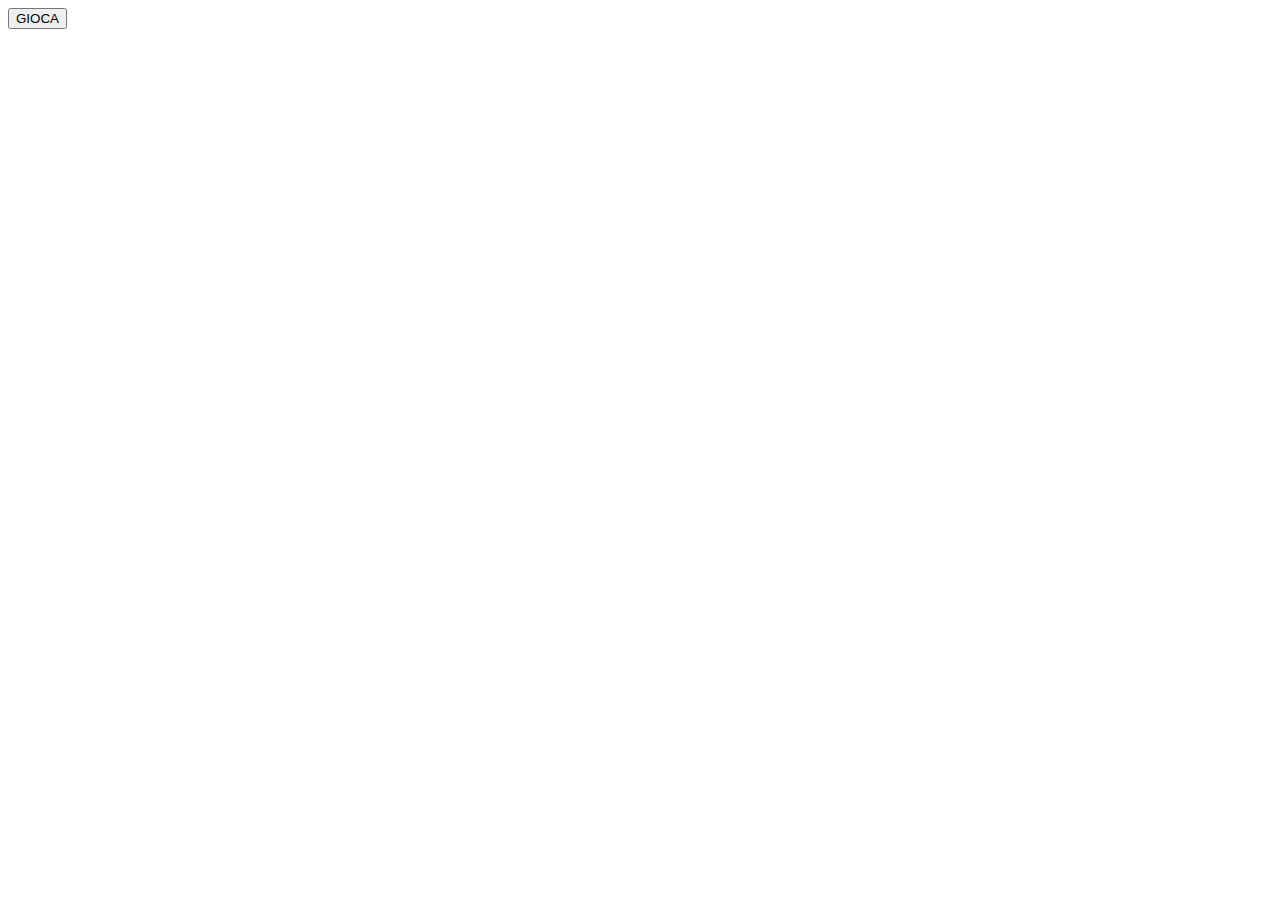
==== Dadi/index.html @ 7f0bf3ad "Javascript esercizio dadi" ====
<!DOCTYPE html>
<html lang="en" dir="ltr">
  <head>
    <meta name="viewport" content="width=device-width, initial-scale=1.0">
    <meta charset="utf-8">
    <title>Gioco dei dadi</title>
  </head>
  <body>
    <input onclick="myFunction()" type="button" name="" value="GIOCA">

    <script src="js/script.js" charset="utf-8"></script>
  </body>
</html>
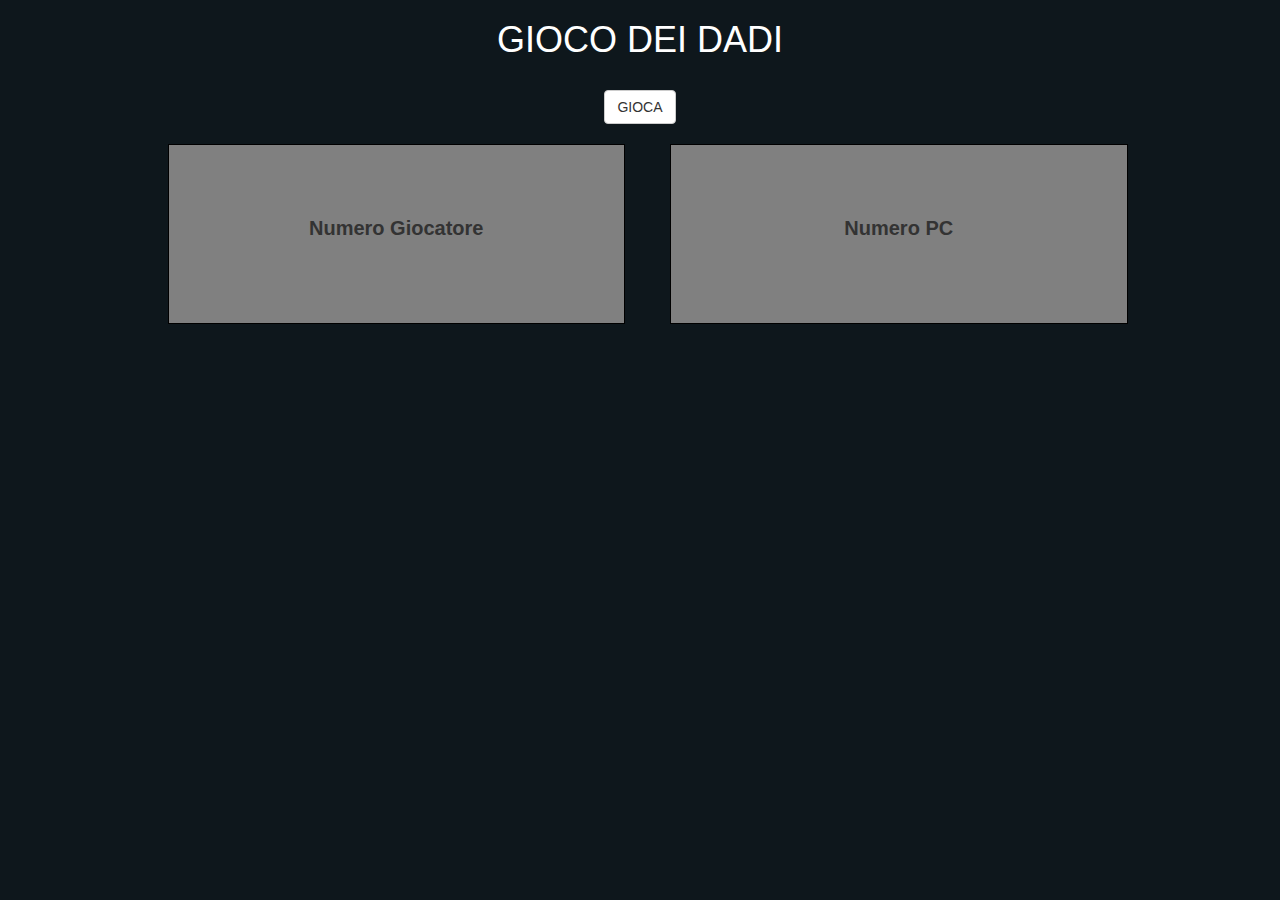
==== commit 91095b93: "Esercizio dadi completo" ====
--- a/Dadi/index.html
+++ b/Dadi/index.html
@@ -1,12 +1,52 @@
 <!DOCTYPE html>
 <html lang="en" dir="ltr">
   <head>
+    <!-- Latest compiled and minified CSS -->
+    <link rel="stylesheet" href="https://maxcdn.bootstrapcdn.com/bootstrap/3.3.7/css/bootstrap.min.css" integrity="sha384-BVYiiSIFeK1dGmJRAkycuHAHRg32OmUcww7on3RYdg4Va+PmSTsz/K68vbdEjh4u" crossorigin="anonymous">
+
+    <link rel="stylesheet" href="css/style.css">
     <meta name="viewport" content="width=device-width, initial-scale=1.0">
     <meta charset="utf-8">
     <title>Gioco dei dadi</title>
   </head>
   <body>
-    <input onclick="myFunction()" type="button" name="" value="GIOCA">
+
+    <div class="container">
+      <div class="row">
+        <div class="col-xs-12 text-center">
+          <h1>GIOCO DEI DADI</h1>
+        </div>
+      </div>
+    </div>
+
+    <div class="container">
+      <div class="row">
+        <div class="col-xs-12 text-center">
+          <button onclick="myFunction()" type="submit" class="btn btn-default margin">GIOCA</button>
+        </div>
+        <div class="col-xs-12 col-sm-5  col-sm-offset-1">
+          <div class="box">
+            <p id="giocatore">Numero Giocatore</p>
+          </div>
+
+        </div>
+        <div class="col-xs-12 col-sm-5 right">
+          <div class="box">
+            <p id="pc">Numero PC</p>
+          </div>
+
+        </div>
+      </div>
+    </div>
+
+    <div class="container">
+      <div class="row">
+        <div class="col-xs-12">
+          <p id="answer"></p>
+        </div>
+      </div>
+    </div>
+
 
     <script src="js/script.js" charset="utf-8"></script>
   </body>
--- a/Dadi/css/style.css
+++ b/Dadi/css/style.css
@@ -0,0 +1,54 @@
+*{
+  margin: 0;
+  padding: 0;
+  box-sizing: border-box;
+}
+
+body{
+  background: #0E171C;
+}
+
+h1{
+  color: white;
+  margin-bottom: 30px;
+}
+
+.box{
+  margin-top: 20px;
+  height: 20vh;
+  background: grey;
+  text-align: center;
+  border: 1px solid black;
+  display: flex;
+  justify-content: center;
+  align-items: center;
+}
+
+.right{
+  margin-left: 15px;
+}
+
+p{
+  font-size: 20px;
+  font-weight: 700;
+}
+
+#answer{
+  font-size: 30px;
+  color: white;
+  margin-top: 40px;
+  text-align: center;
+}
+
+@media screen and (max-width: 768px) {
+
+  .right{
+    margin-left: 0px;
+  }
+
+  .box{
+    width: 50%;
+    margin: 20px auto;
+  }
+
+}
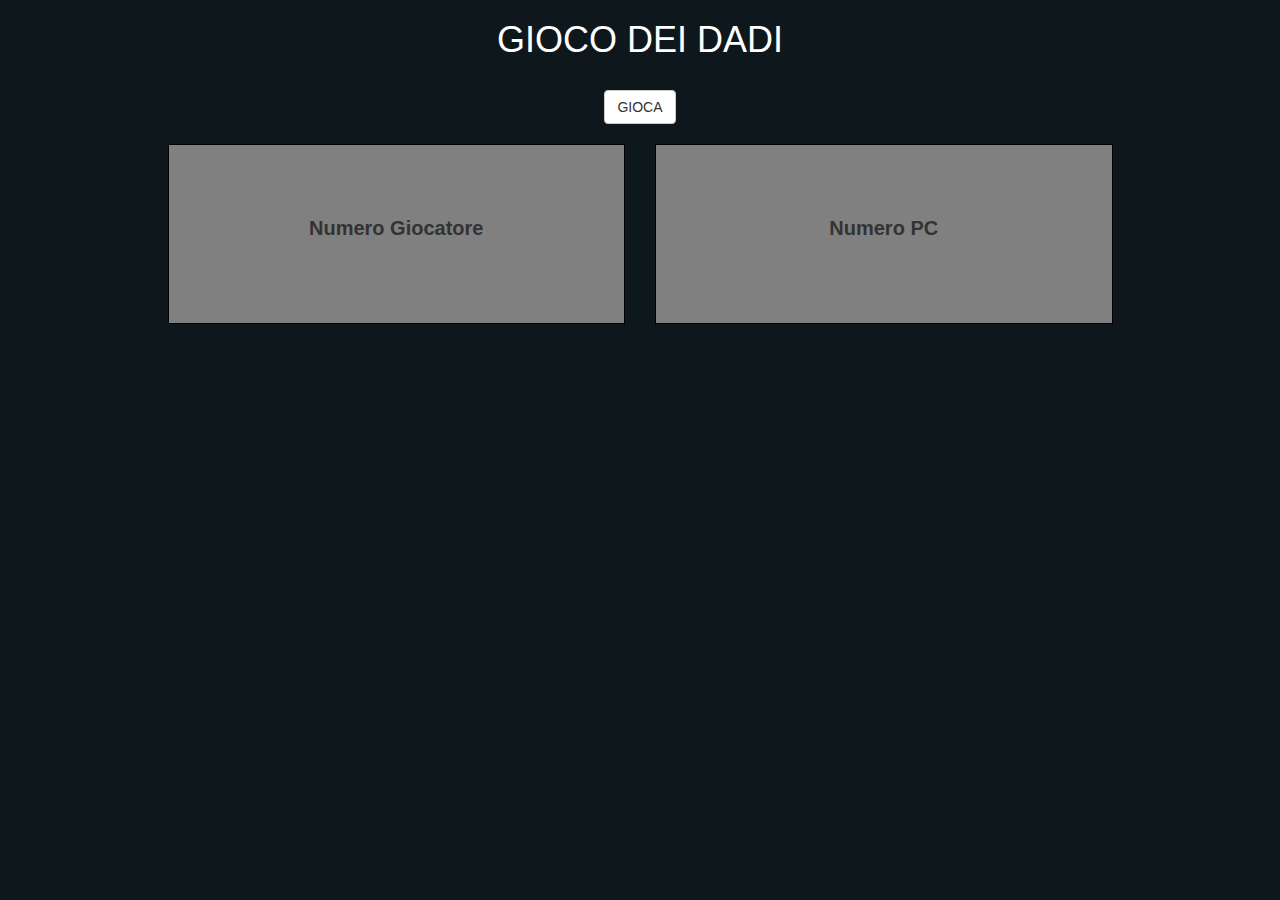
==== commit 12e4341c: "Ottimizzazione esercizio dadi" ====
--- a/Dadi/index.html
+++ b/Dadi/index.html
@@ -30,7 +30,7 @@
           </div>
 
         </div>
-        <div class="col-xs-12 col-sm-5 right">
+        <div class="col-xs-12 col-sm-5">
           <div class="box">
             <p id="pc">Numero PC</p>
           </div>
--- a/Dadi/css/style.css
+++ b/Dadi/css/style.css
@@ -24,10 +24,6 @@
   align-items: center;
 }
 
-.right{
-  margin-left: 15px;
-}
-
 p{
   font-size: 20px;
   font-weight: 700;
@@ -42,10 +38,6 @@
 
 @media screen and (max-width: 768px) {
 
-  .right{
-    margin-left: 0px;
-  }
-
   .box{
     width: 50%;
     margin: 20px auto;
